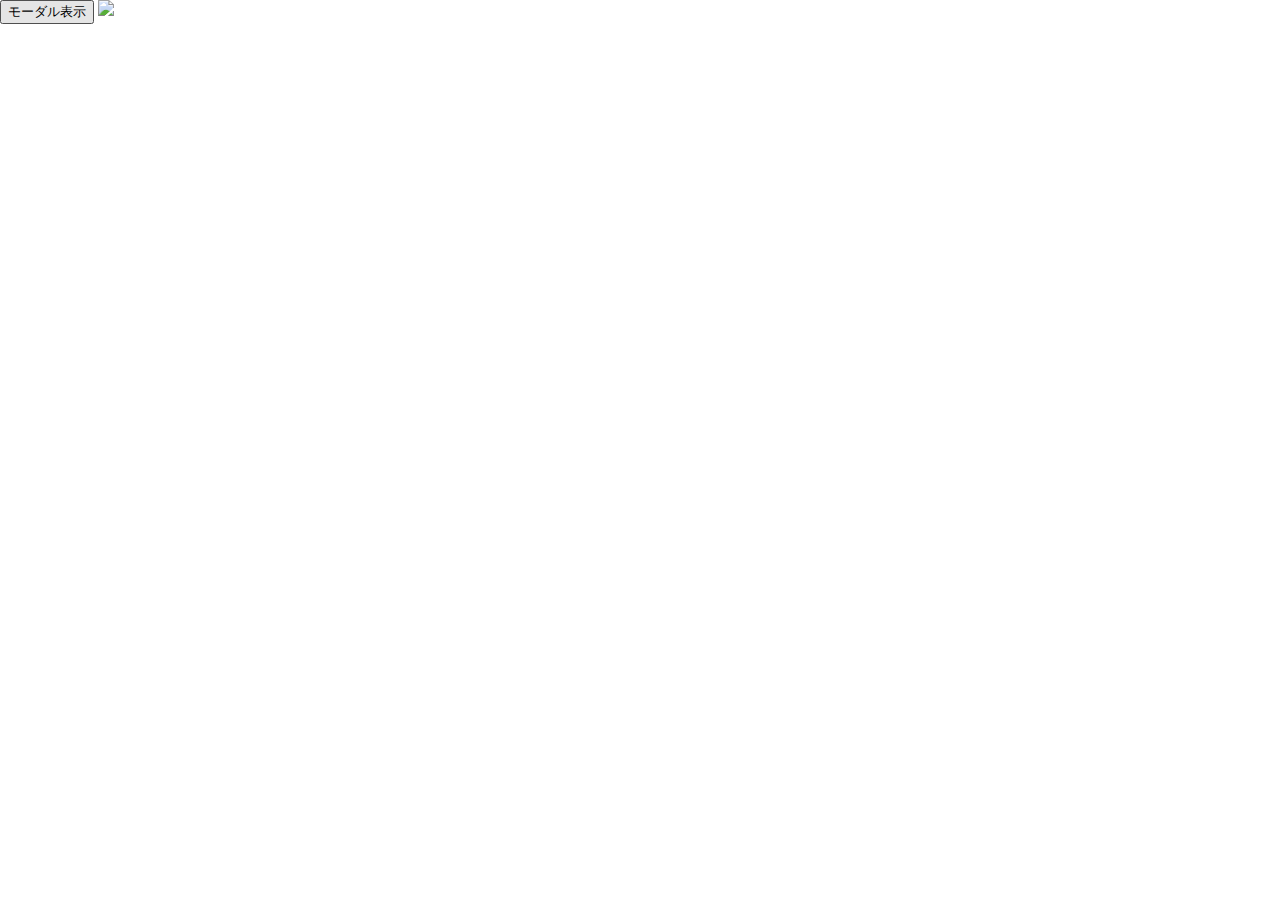
==== index.html @ ad4965b9 "Add files via upload" ====
<!DOCTYPE html>
<html lang="ja">
<head>
    <meta charset="UTF-8">
    <link href="https://use.fontawesome.com/releases/v5.0.8/css/all.css" rel="stylesheet">
    <link rel="stylesheet" href="./css/main.css">
    <link rel="icon" href="./img/icon.png">
    <!-- jQueryのCDN -->
    <script src="https://code.jquery.com/jquery-3.5.1.min.js"></script>
    <title></title>
</head>
<body>
  <!-- ./img/catmanamanamana.png -->
  <button>モーダル表示</button>
  <img src="./img/catmanamanamana.png" class="textImage">
  <div class="popup">
    <div class="content">
      <p>サンプルテキスト、サンプルテキスト、サンプルテキスト、サンプルテキスト</p>
      <button id="close">閉じる</button>
    </div>
  </div>

    <script src="js/main.js"></script>
</body>
</html>
---- css/main.css ----
/*
html5doctor.com Reset Stylesheet
v1.6.1
Last Updated: 2010-09-17
Author: Richard Clark - http://richclarkdesign.com
Twitter: @rich_clark
*/

html, body, div, span, object, iframe,
h1, h2, h3, h4, h5, h6, p, blockquote, pre,
abbr, address, cite, code,
del, dfn, em, img, ins, kbd, q, samp,
small, strong, sub, sup, var,
b, i,
dl, dt, dd, ol, ul, li,
fieldset, form, label, legend,
table, caption, tbody, tfoot, thead, tr, th, td,
article, aside, canvas, details, figcaption, figure,
footer, header, hgroup, menu, nav, section, summary,
time, mark, audio, video {
    margin:0;
    padding:0;
    border:0;
    outline:0;
    font-size:100%;
    vertical-align:baseline;
    background:transparent;
}

body {
    line-height:1;
}

article,aside,details,figcaption,figure,
footer,header,hgroup,menu,nav,section {
    display:block;
}

nav ul {
    list-style:none;
}

blockquote, q {
    quotes:none;
}

blockquote:before, blockquote:after,
q:before, q:after {
    content:'';
    content:none;
}

a {
    margin:0;
    padding:0;
    font-size:100%;
    vertical-align:baseline;
    background:transparent;
}

/* change colours to suit your needs */
ins {
    background-color:#ff9;
    color:#000;
    text-decoration:none;
}

/* change colours to suit your needs */
mark {
    background-color:#ff9;
    color:#000;
    font-style:italic;
    font-weight:bold;
}

del {
    text-decoration: line-through;
}

abbr[title], dfn[title] {
    border-bottom:1px dotted;
    cursor:help;
}

table {
    border-collapse:collapse;
    border-spacing:0;
}

/* change border colour to suit your needs */
hr {
    display:block;
    height:1px;
    border:0;  
    border-top:1px solid #cccccc;
    margin:1em 0;
    padding:0;
}

input, select {
    vertical-align:middle;
}

/* mycss */
.popup {
    display: none;
    height: 100vh;
    width: 100%;
    background: black;
    opacity: 0.7;
    position: fixed;
    top: 0;
    left: 0;
  }
  .content {
    background: #fff;
    padding: 30px;
    width: 50%;
  }
  .show {
    display: flex;
    justify-content: center;
    align-items: center;
  }
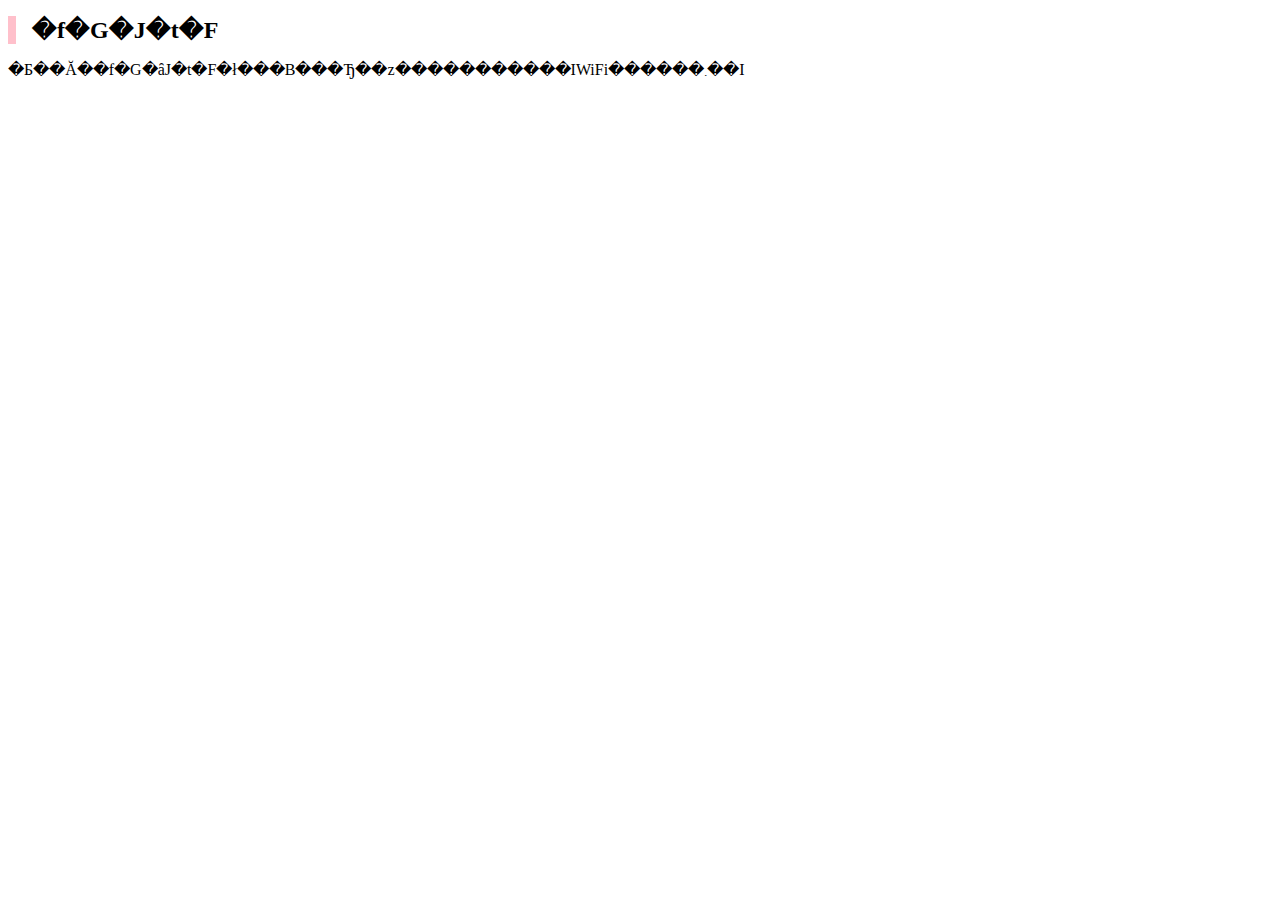
==== commit e1f890ab: "Add files via upload" ====
--- a/index.html
+++ b/index.html
@@ -1,25 +1,12 @@
-<!DOCTYPE html>
-<html lang="ja">
-<head>
-    <meta charset="UTF-8">
-    <link href="https://use.fontawesome.com/releases/v5.0.8/css/all.css" rel="stylesheet">
-    <link rel="stylesheet" href="./css/main.css">
-    <link rel="icon" href="./img/icon.png">
-    <!-- jQueryのCDN -->
-    <script src="https://code.jquery.com/jquery-3.5.1.min.js"></script>
-    <title></title>
-</head>
-<body>
-  <!-- ./img/catmanamanamana.png -->
-  <button>モーダル表示</button>
-  <img src="./img/catmanamanamana.png" class="textImage">
-  <div class="popup">
-    <div class="content">
-      <p>サンプルテキスト、サンプルテキスト、サンプルテキスト、サンプルテキスト</p>
-      <button id="close">閉じる</button>
-    </div>
-  </div>
-
-    <script src="js/main.js"></script>
-</body>
+<!DOCTYPE html>
+<html lang="ja">
+<head>
+  <meta charset="utf-8">
+  <title>�f�G�J�t�F</title>
+  <link rel="stylesheet" href="css/styles.css">
+</head>
+<body>
+  <h1>�f�G�J�t�F</h1>
+  <p>�Ƃ��Ă��f�G�ȃJ�t�F�ł���B���Ђ��z�����������IWiFi������܂��I</p>
+</body>
 </html>--- a/css/styles.css
+++ b/css/styles.css
@@ -0,0 +1,5 @@
+h1 {
+  font-size: 24px;
+  padding-left: 16px;
+  border-left: 8px solid pink;
+}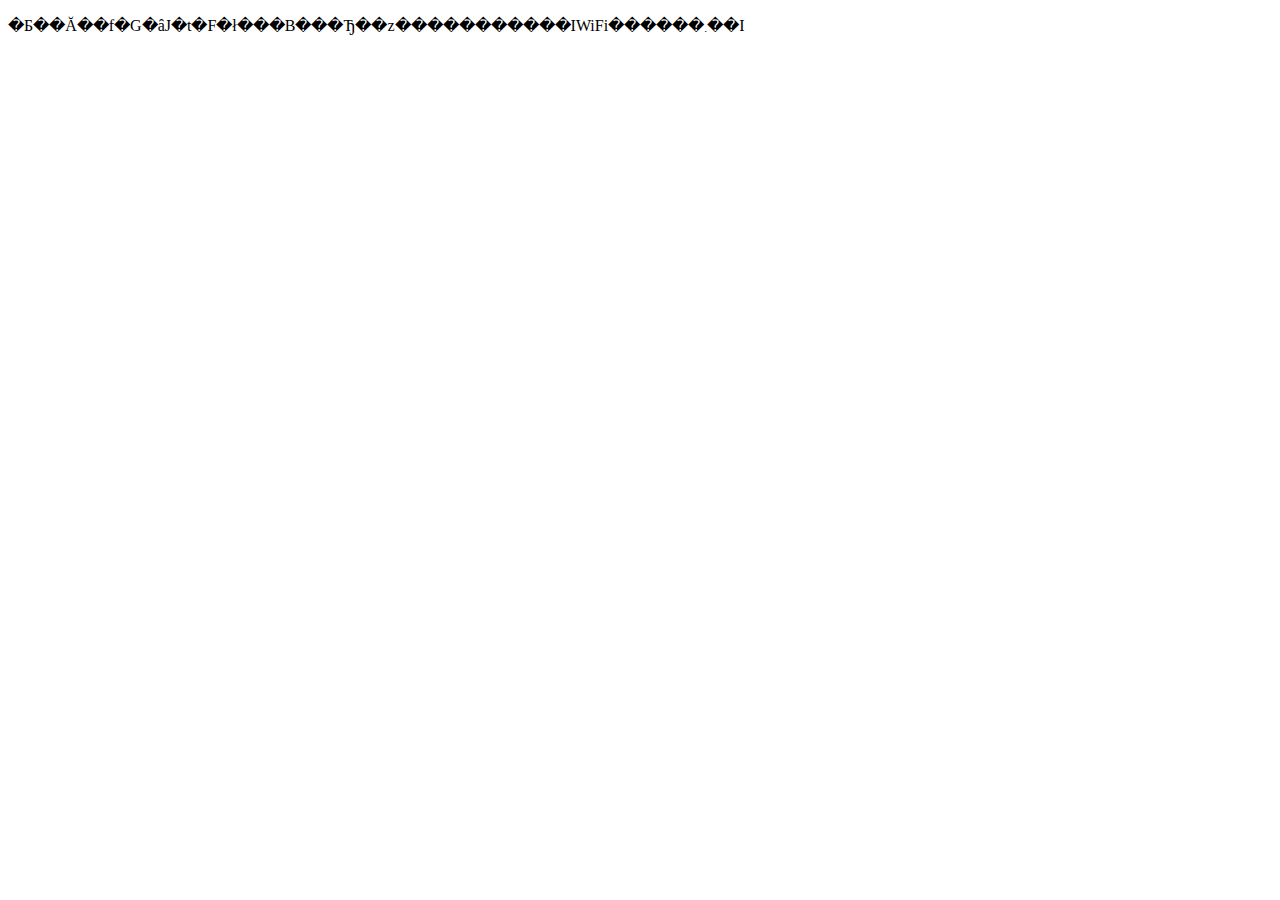
==== commit 0213d9f9: "no message" ====
--- a/index.html
+++ b/index.html
@@ -6,7 +6,7 @@
   <link rel="stylesheet" href="css/styles.css">
 </head>
 <body>
-  <h1>�f�G�J�t�F</h1>
+  <h1></h1>
   <p>�Ƃ��Ă��f�G�ȃJ�t�F�ł���B���Ђ��z�����������IWiFi������܂��I</p>
 </body>
 </html>